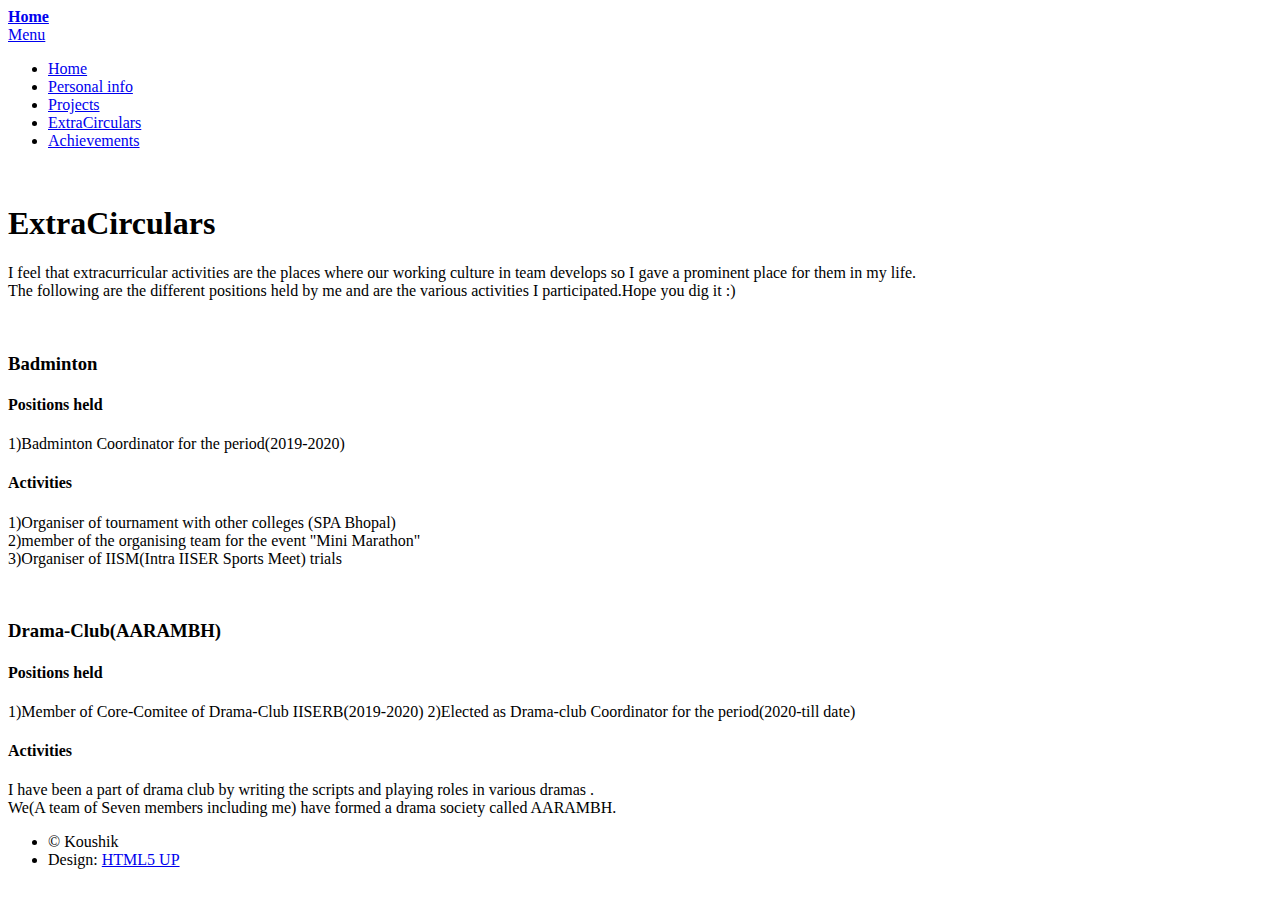
==== non_academics.html @ c98e450e "Update non_academics.html" ====
<!DOCTYPE HTML>
<!--
	Forty by HTML5 UP
	html5up.net | @ajlkn
	Free for personal and commercial use under the CCA 3.0 license (html5up.net/license)
-->
<html>
	<head>
		<title>ExtraCirculars</title>
		<meta charset="utf-8" />
		<meta name="viewport" content="width=device-width, initial-scale=1, user-scalable=no" />
		<link rel="stylesheet" href="assets/css/main.css" />
		<noscript><link rel="stylesheet" href="assets/css/noscript.css" /></noscript>
	</head>
	<body class="is-preload">

		<!-- Wrapper -->
			<div id="wrapper">

				<!-- Header -->
				<!-- Note: The "styleN" class below should match that of the banner element. -->
					<header id="header" class="alt style2">
						<a href="index.html" class="logo"><strong>Home</strong></a>
						<nav>
							<a href="#menu">Menu</a>
						</nav>
					</header>

				<!-- Menu -->
                <nav id="menu">
                    <ul class="links">
                        <li><a href="index.html">Home</a></li>
                        <li><a href="profile.html">Personal info</a></li>
                        <li><a href="project.html">Projects</a></li>
                        <li><a href="non_academics.html">ExtraCirculars</a></li>
                        <li><a href="achievemnts.html">Achievements</a></li>
                    </ul>
                </nav>

				<!-- Banner -->
				<!-- Note: The "styleN" class below should match that of the header element. -->
					<section id="banner" class="style2">
						<div class="inner">
							<span class="image">
								<img src="images/Extra-Curricularbg.png" alt="" />
							</span>
							<header class="major">
								<h1>ExtraCirculars</h1>
							</header>
							<div class="content">
								<p>I feel that extracurricular activities are the places where our working culture in team develops
									so I gave a prominent place for them in my life. <br>
									The following are the different positions held by me and are the various activities I participated.Hope you dig it :)</p>
							</div>
						</div>
					</section>

				<!-- Main -->
					<div id="main">

					
						
						<!-- Two -->
							<section id="two" class="spotlights">
								<section>
									<a href="" class="image">
										<img src="images/badminton-1.jpg" alt="" data-position="center center" />
									</a>
									<div class="content">
										<div class="inner">
											<header class="major">
												<h3>Badminton</h3>
											</header>
											<p>
												<h4>Positions held</h4>
										1)Badminton Coordinator for the period(2019-2020)
										<h4>Activities</h4>
										1)Organiser of tournament with other colleges (SPA Bhopal)<br>
										2)member of the organising team for the event "Mini Marathon"<br>
										3)Organiser of  IISM(Intra IISER Sports Meet) trials

											</p>
										
										</div>
									</div>
								</section>
								<section>
									<a href="" class="image">
										<img src="images/drama.jpg" alt="" data-position="top center" />
									</a>
									<div class="content">
										<div class="inner">
											<header class="major">
												<h3>Drama-Club(AARAMBH)</h3>
											</header>
											<p><h4>Positions held</h4>
												1)Member of Core-Comitee of Drama-Club IISERB(2019-2020)
												2)Elected as Drama-club Coordinator for the period(2020-till date)
		
												<h4>Activities</h4>
												I have been a part of drama club by writing the scripts and playing roles in various dramas .<br>
												We(A team of Seven members including me) have formed a drama society called AARAMBH.
					</p>
														</div>
									</div>
								</section>
							

						

					</div>

				<!-- Contact -->
					
							
				<!-- Footer -->
					<footer id="footer">
						<div class="inner">
							
							<ul class="copyright">
								<li>&copy; Koushik</li><li>Design: <a href="https://html5up.net">HTML5 UP</a></li>
							</ul>
						</div>
					</footer>

			</div>

		<!-- Scripts -->
			<script src="assets/js/jquery.min.js"></script>
			<script src="assets/js/jquery.scrolly.min.js"></script>
			<script src="assets/js/jquery.scrollex.min.js"></script>
			<script src="assets/js/browser.min.js"></script>
			<script src="assets/js/breakpoints.min.js"></script>
			<script src="assets/js/util.js"></script>
			<script src="assets/js/main.js"></script>

	</body>
</html>
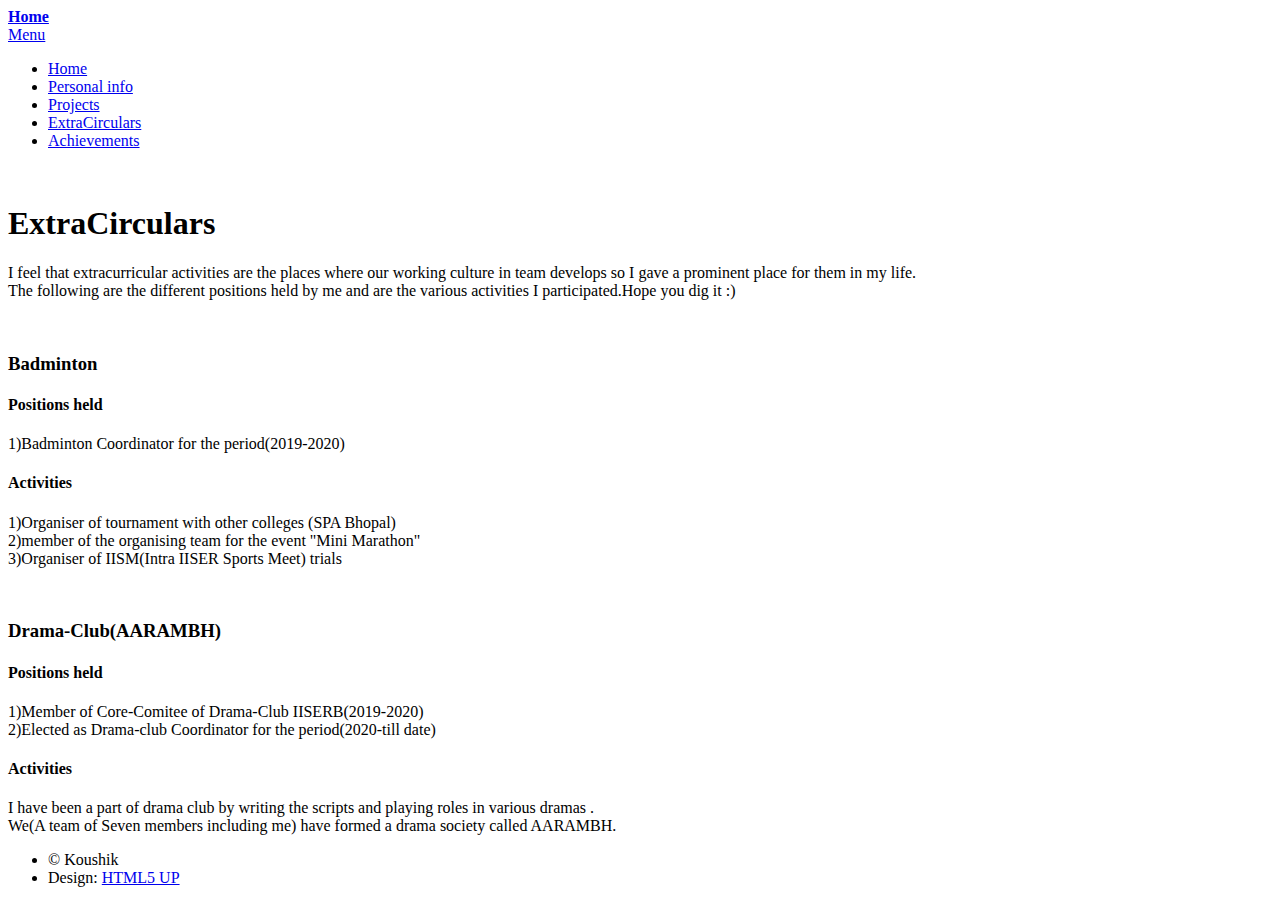
==== commit ad37b132: "Update non_academics.html" ====
--- a/non_academics.html
+++ b/non_academics.html
@@ -94,7 +94,7 @@
 												<h3>Drama-Club(AARAMBH)</h3>
 											</header>
 											<p><h4>Positions held</h4>
-												1)Member of Core-Comitee of Drama-Club IISERB(2019-2020)
+												1)Member of Core-Comitee of Drama-Club IISERB(2019-2020)<br>
 												2)Elected as Drama-club Coordinator for the period(2020-till date)
 		
 												<h4>Activities</h4>
